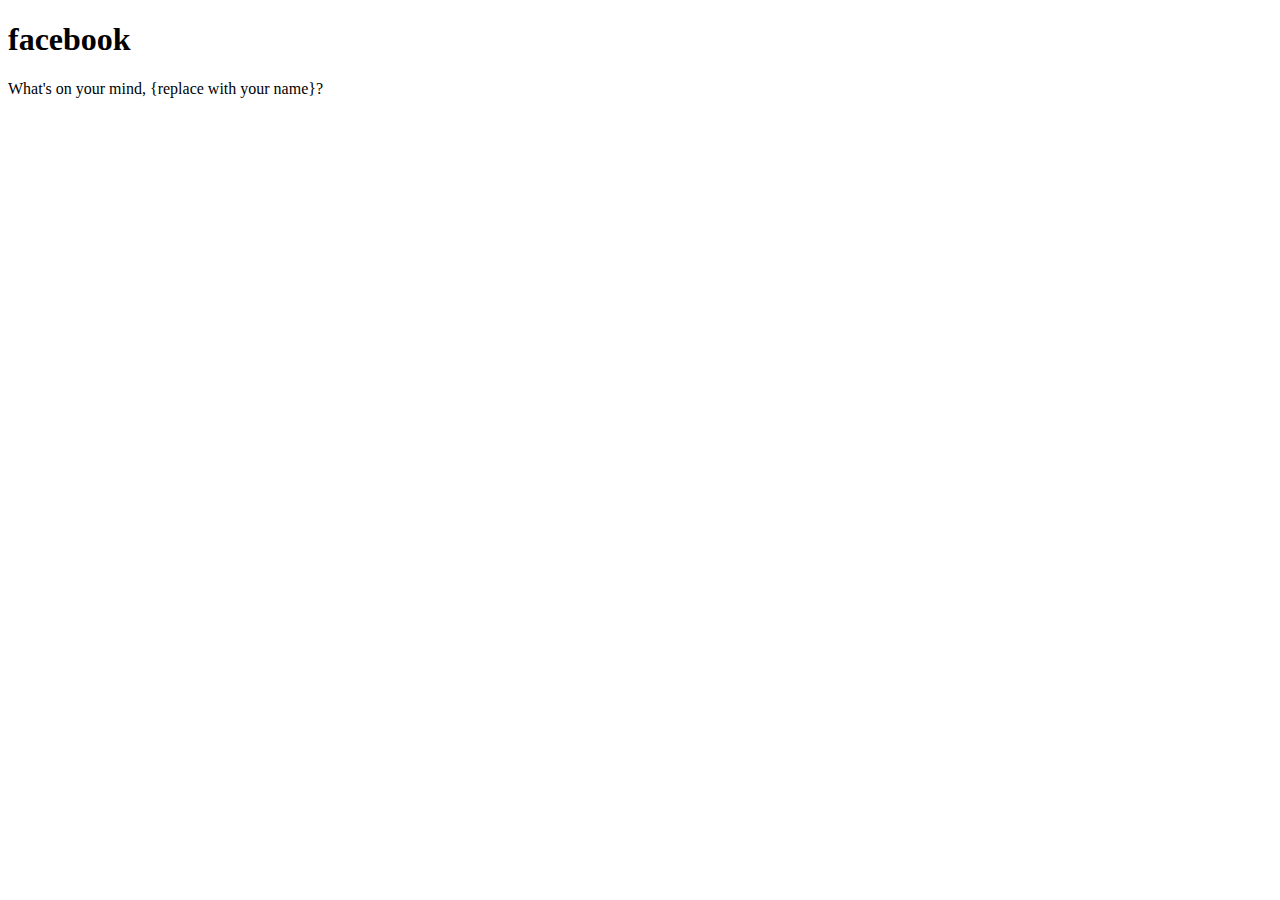
==== Assigments-Exercises/CSS-Assigments/CSS-1/CSS1.html @ c6f5bf9e "Initial commit" ====
<!DOCTYPE html>

<html lang="en">

    <head>
        <meta charset="UTF-8">
        <meta name="viewport" content="width=device-width, initial-scale=1.0">
        <title>Facebook Logo Text</title>
        <link rel="stylesheet" href="./CSS1.css">
    </head>

    <body>
        <h1>facebook</h1>
        <p>What's on your mind, {replace with your name}?</p>
    </body>

</html>
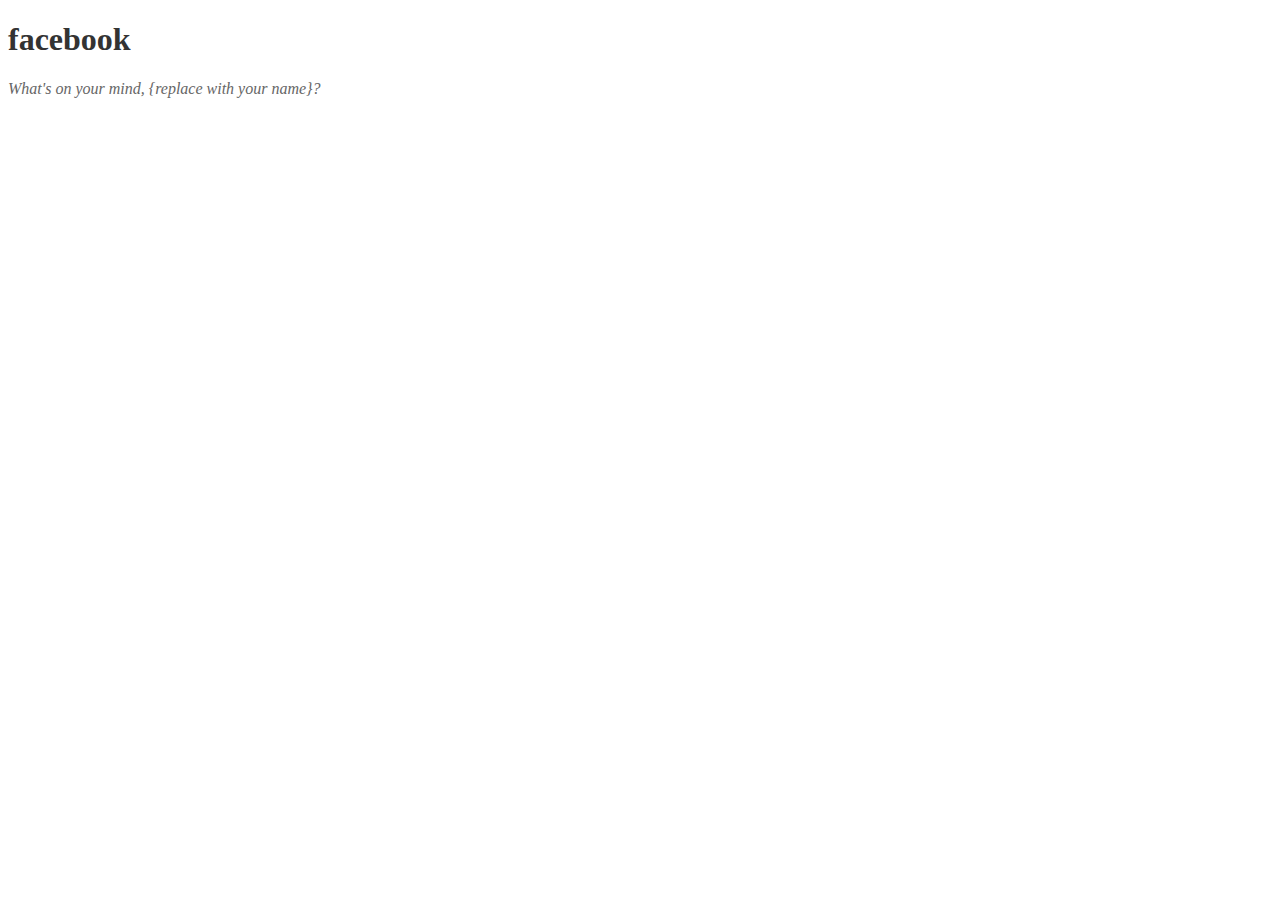
==== commit 9b33dbf1: "ASSIGNMENTS HTML AND CSS" ====
--- a/Assigments-Exercises/CSS-Assigments/CSS-1/CSS1.html
+++ b/Assigments-Exercises/CSS-Assigments/CSS-1/CSS1.html
@@ -2,16 +2,16 @@
 
 <html lang="en">
 
-    <head>
-        <meta charset="UTF-8">
-        <meta name="viewport" content="width=device-width, initial-scale=1.0">
-        <title>Facebook Logo Text</title>
-        <link rel="stylesheet" href="./CSS1.css">
-    </head>
+<head>
+    <meta charset="UTF-8">
+    <meta name="viewport" content="width=device-width, initial-scale=1.0">
+    <title>Facebook Logo Text</title>
+    <link rel="stylesheet" href="./CSS1.css">
+</head>
 
-    <body>
-        <h1>facebook</h1>
-        <p>What's on your mind, {replace with your name}?</p>
-    </body>
+<body>
+    <h1>facebook</h1>
+    <p>What's on your mind, {replace with your name}?</p>
+</body>
 
 </html>--- a/Assigments-Exercises/CSS-Assigments/CSS-1/CSS1.css
+++ b/Assigments-Exercises/CSS-Assigments/CSS-1/CSS1.css
@@ -0,0 +1,29 @@
+/* CSS1.css */
+
+/* Facebook Logo Text Style */
+.facebook-logo {
+  font-family: "Helvetica Neue", Helvetica, Arial, sans-serif;
+  font-size: 36px;
+  font-weight: bold;
+  color: #1877f2;
+  letter-spacing: -0.5px;
+}
+
+/* Example usage for headings and paragraphs */
+h1 {
+  font-size: 2em;
+  color: #333;
+  font-weight: bold;
+}
+
+h2 {
+  font-size: 1.5em;
+  color: #555;
+  font-weight: bold;
+}
+
+p {
+  font-size: 1em;
+  color: #666;
+  font-style: italic;
+}
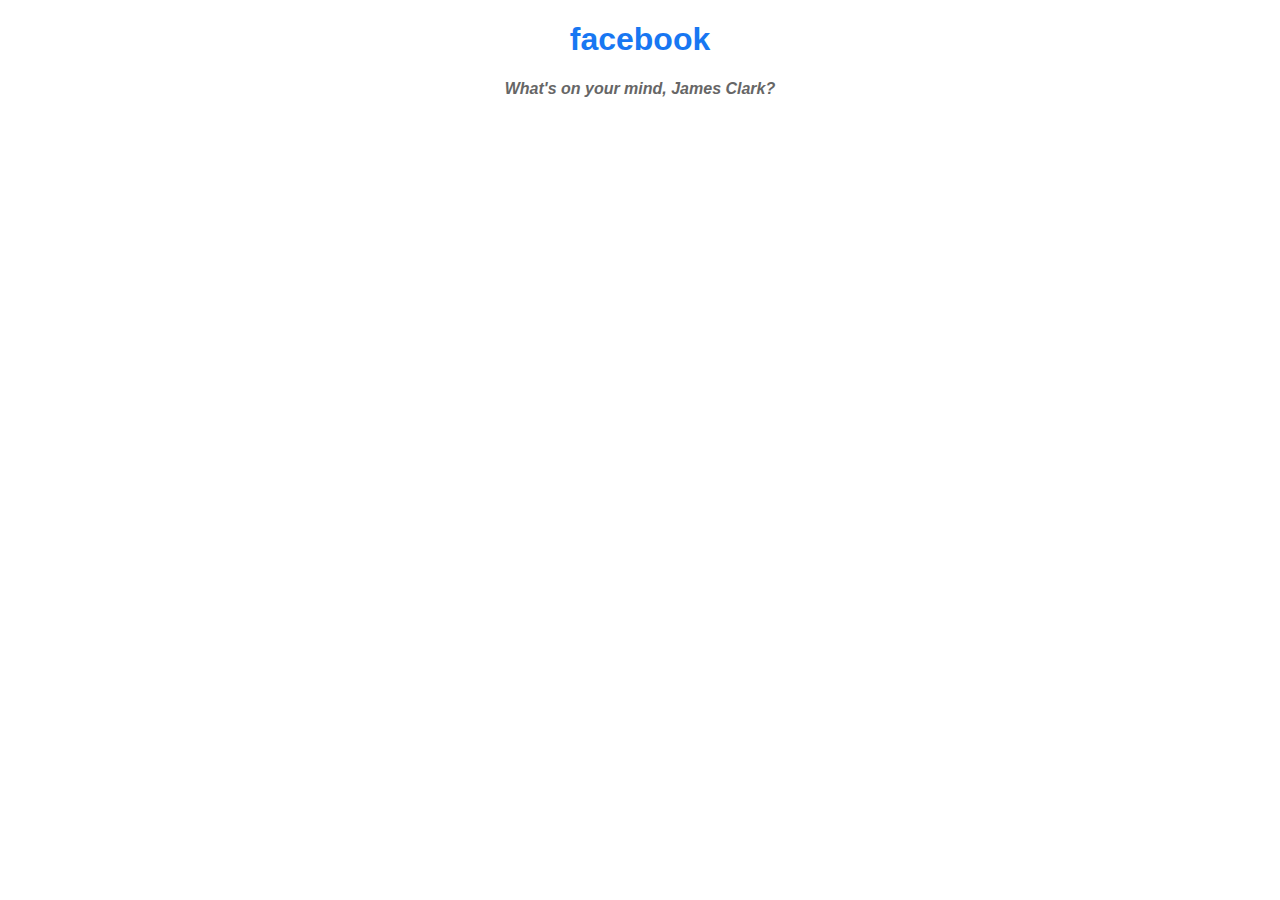
==== commit bdabcd4a: "FINAL CHANGES" ====
--- a/Assigments-Exercises/CSS-Assigments/CSS-1/CSS1.html
+++ b/Assigments-Exercises/CSS-Assigments/CSS-1/CSS1.html
@@ -11,7 +11,7 @@
 
 <body>
     <h1>facebook</h1>
-    <p>What's on your mind, {replace with your name}?</p>
+    <p>What's on your mind, James Clark?</p>
 </body>
 
 </html>--- a/Assigments-Exercises/CSS-Assigments/CSS-1/CSS1.css
+++ b/Assigments-Exercises/CSS-Assigments/CSS-1/CSS1.css
@@ -12,18 +12,17 @@
 /* Example usage for headings and paragraphs */
 h1 {
   font-size: 2em;
-  color: #333;
+  font-family: sans-serif;
+  color: #1877f2;
   font-weight: bold;
-}
-
-h2 {
-  font-size: 1.5em;
-  color: #555;
-  font-weight: bold;
+  text-align: center;
 }
 
 p {
   font-size: 1em;
+  font-family: sans-serif;
   color: #666;
   font-style: italic;
+  font-weight: bold;
+  text-align: center;
 }
